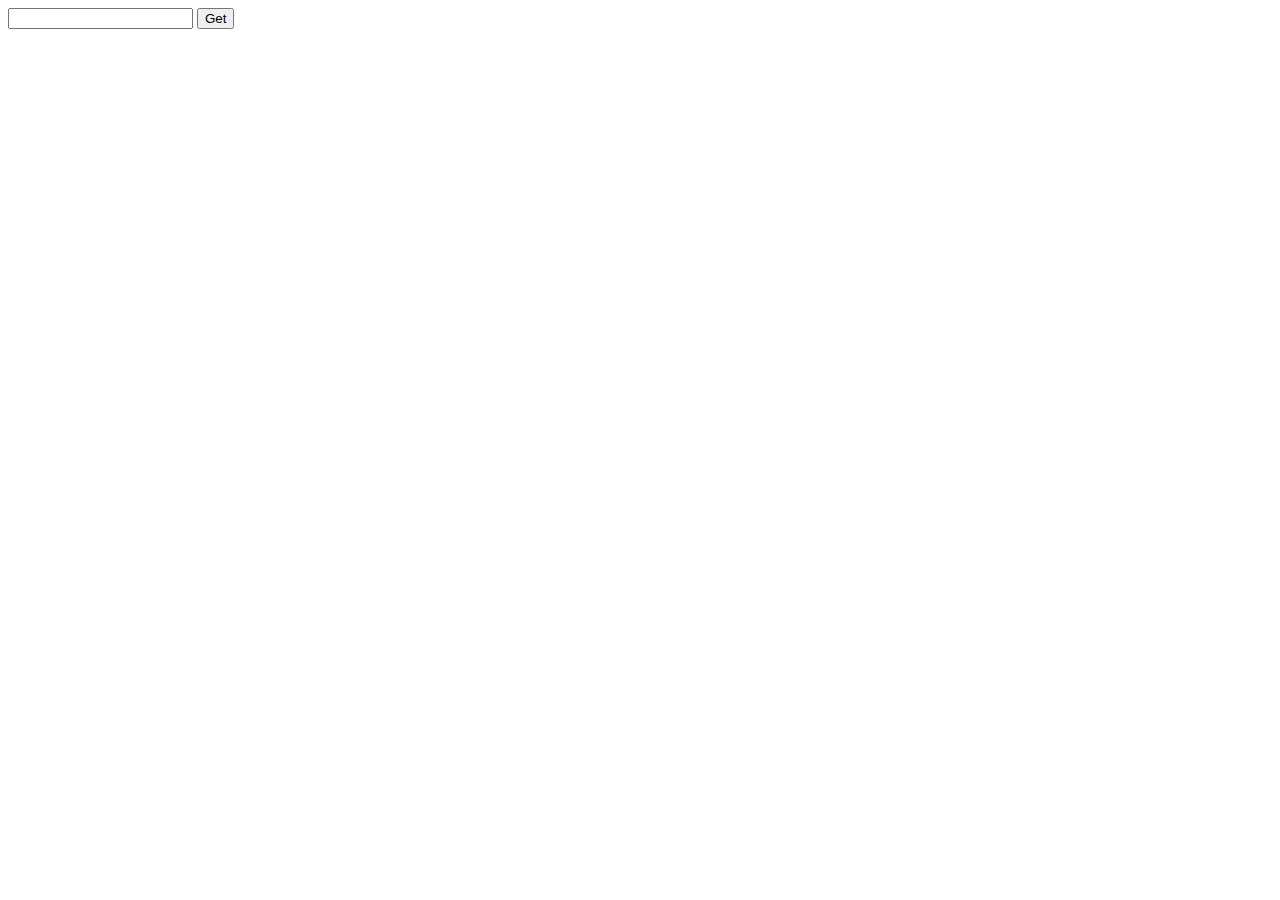
==== Dom Practice1/index.html @ d6b2e1d4 "dom project" ====
<!DOCTYPE html>
<html lang="en">

<head>
      <meta charset="UTF-8">
      <meta http-equiv="X-UA-Compatible" content="IE=edge">
      <meta name="viewport" content="width=device-width, initial-scale=1.0">
      <title>Document</title>
</head>

<body>
      <div>
            <input type="text" class="number">
            <button class="btn">Get</button>
            <h3></h3>
      </div>
      <script src="script.js"></script>
</body>

</html>
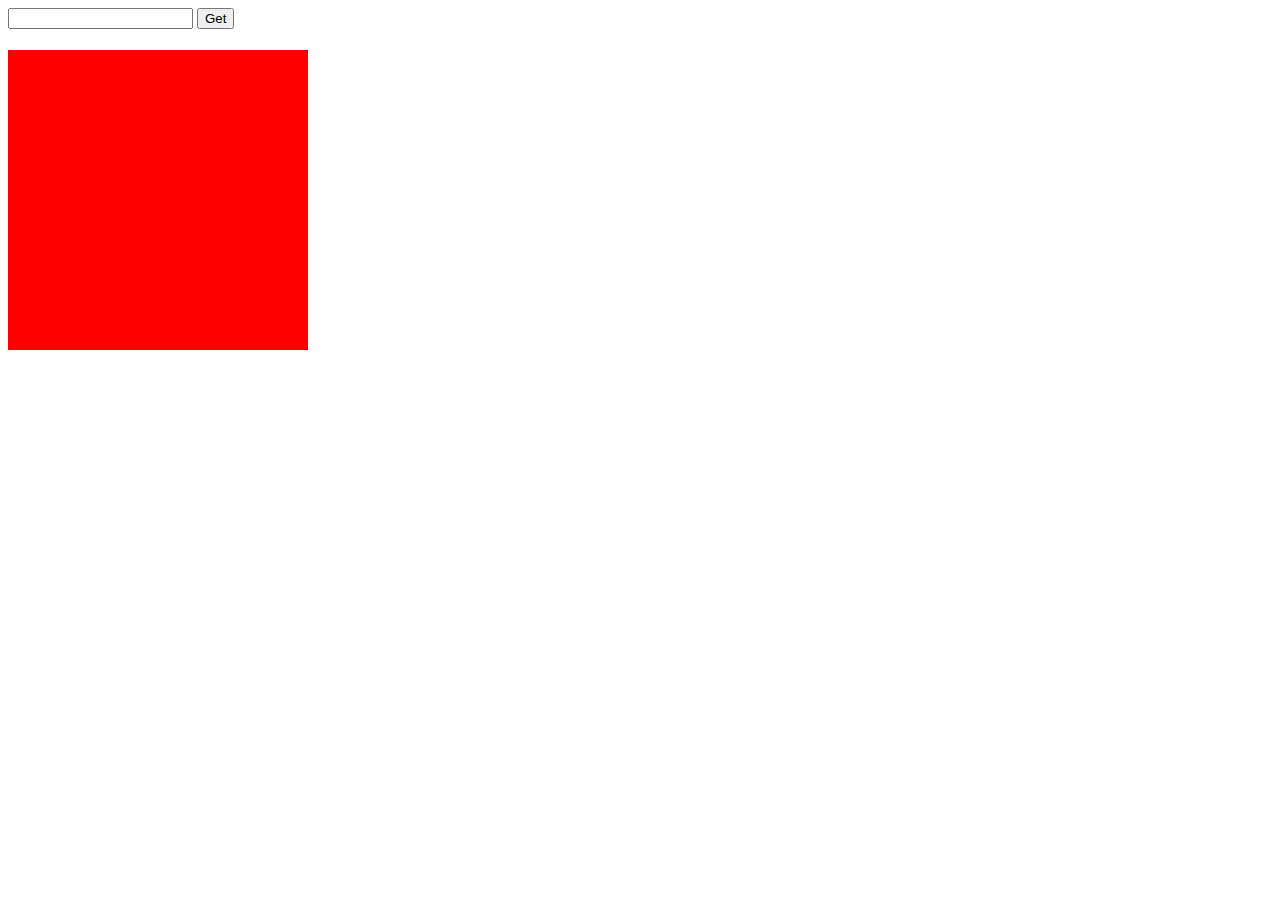
==== commit be209abd: "counter by js" ====
--- a/Dom Practice1/index.html
+++ b/Dom Practice1/index.html
@@ -6,6 +6,7 @@
       <meta http-equiv="X-UA-Compatible" content="IE=edge">
       <meta name="viewport" content="width=device-width, initial-scale=1.0">
       <title>Document</title>
+      <link rel="stylesheet" href="style.css">
 </head>
 
 <body>
@@ -13,8 +14,13 @@
             <input type="text" class="number">
             <button class="btn">Get</button>
             <h3></h3>
+            <ul></ul>
       </div>
-      <script src="script.js"></script>
+      <div class="counter__part">
+            <h1 class="counterValue"></h1>
+      </div>
+      <script src="js/script.js"></script>
+      <script src="js/counter.js"></script>
 </body>
 
 </html>--- a/Dom Practice1/style.css
+++ b/Dom Practice1/style.css
@@ -0,0 +1,8 @@
+.counter__part h1 {
+      background: red;
+      width: 300px;
+      height: 300px;
+      display: flex;
+      justify-content: center;
+      align-items: center;
+}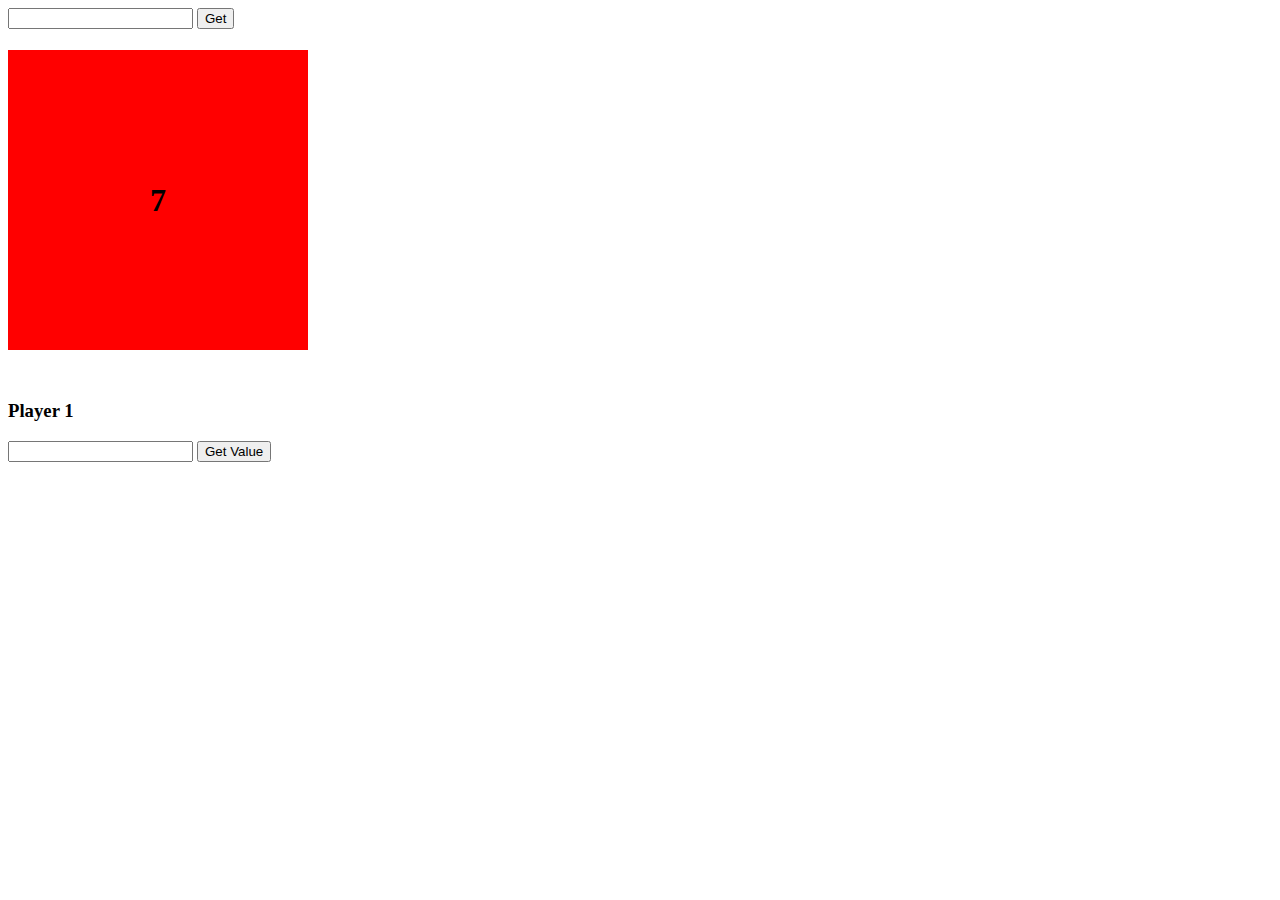
==== commit 367aac5a: "player guessing game by js" ====
--- a/Dom Practice1/index.html
+++ b/Dom Practice1/index.html
@@ -17,10 +17,18 @@
             <ul></ul>
       </div>
       <div class="counter__part">
-            <h1 class="counterValue"></h1>
+            <h1 class="counterValue" data-number="100" data-time="100"></h1>
+      </div>
+      <div class="player__part">
+            <h3 class="playerHeading">Player 1</h3>
+            <input type="number" class="player1">
+            <button class="player1btn">Get Value</button>
+            <input type="number" class="player2">
+            <button class="player2btn">Check</button>
       </div>
       <script src="js/script.js"></script>
       <script src="js/counter.js"></script>
+      <script src="js/player.js"></script>
 </body>
 
 </html>--- a/Dom Practice1/style.css
+++ b/Dom Practice1/style.css
@@ -5,4 +5,12 @@
       display: flex;
       justify-content: center;
       align-items: center;
-}+}
+
+.player__part {
+      margin-top: 50px;
+}
+
+.player2, .player2btn{
+      display: none;
+}
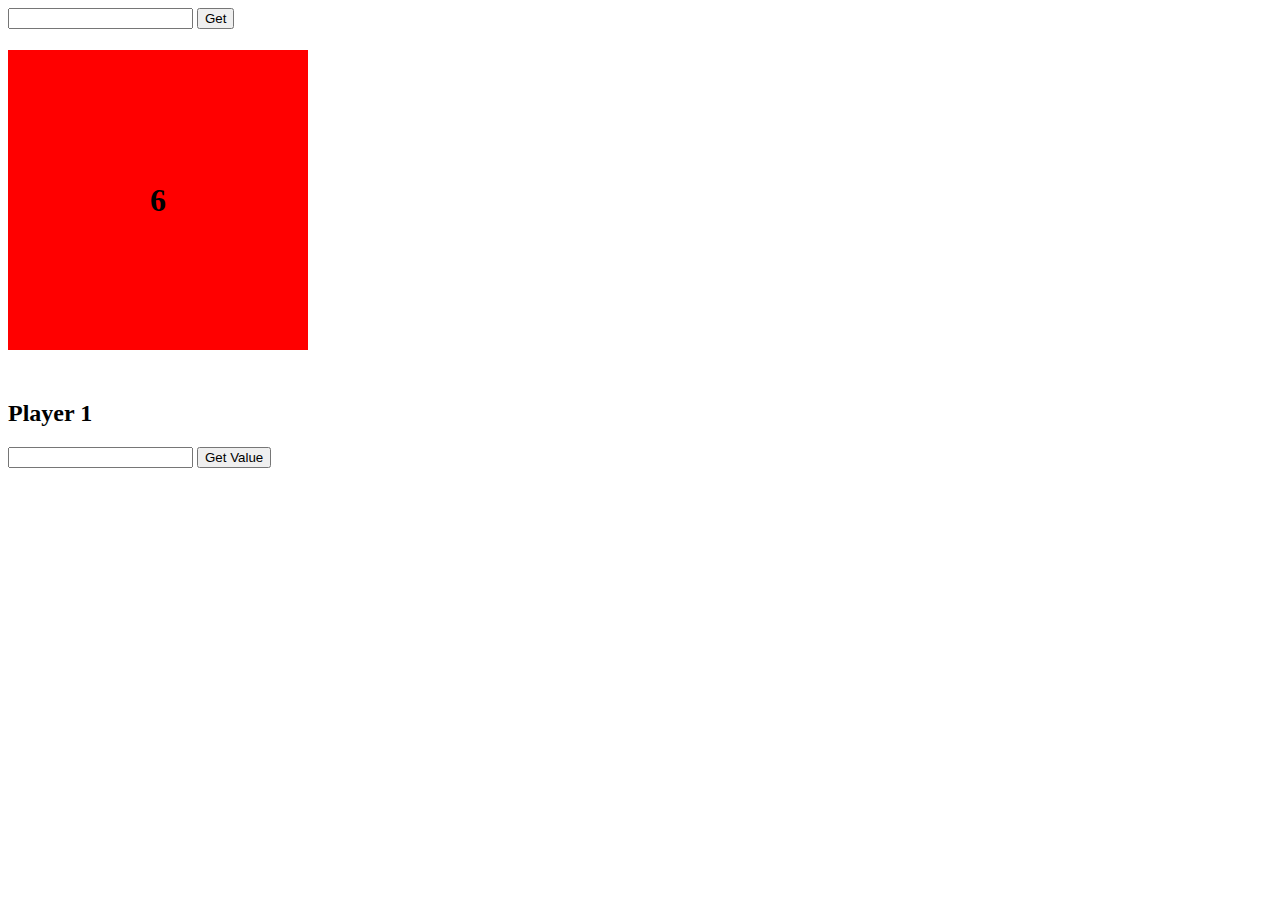
==== commit e3a1a2a7: "player guessing game by js" ====
--- a/Dom Practice1/index.html
+++ b/Dom Practice1/index.html
@@ -20,11 +20,14 @@
             <h1 class="counterValue" data-number="100" data-time="100"></h1>
       </div>
       <div class="player__part">
-            <h3 class="playerHeading">Player 1</h3>
-            <input type="number" class="player1">
+            <h2 class="playerHeading">Player 1</h2>
+            <input type="password" class="player1">
             <button class="player1btn">Get Value</button>
+            <h3 class="player1Error"></h3>
             <input type="number" class="player2">
             <button class="player2btn">Check</button>
+            <h3 class="player2Error"></h3>
+
       </div>
       <script src="js/script.js"></script>
       <script src="js/counter.js"></script>
